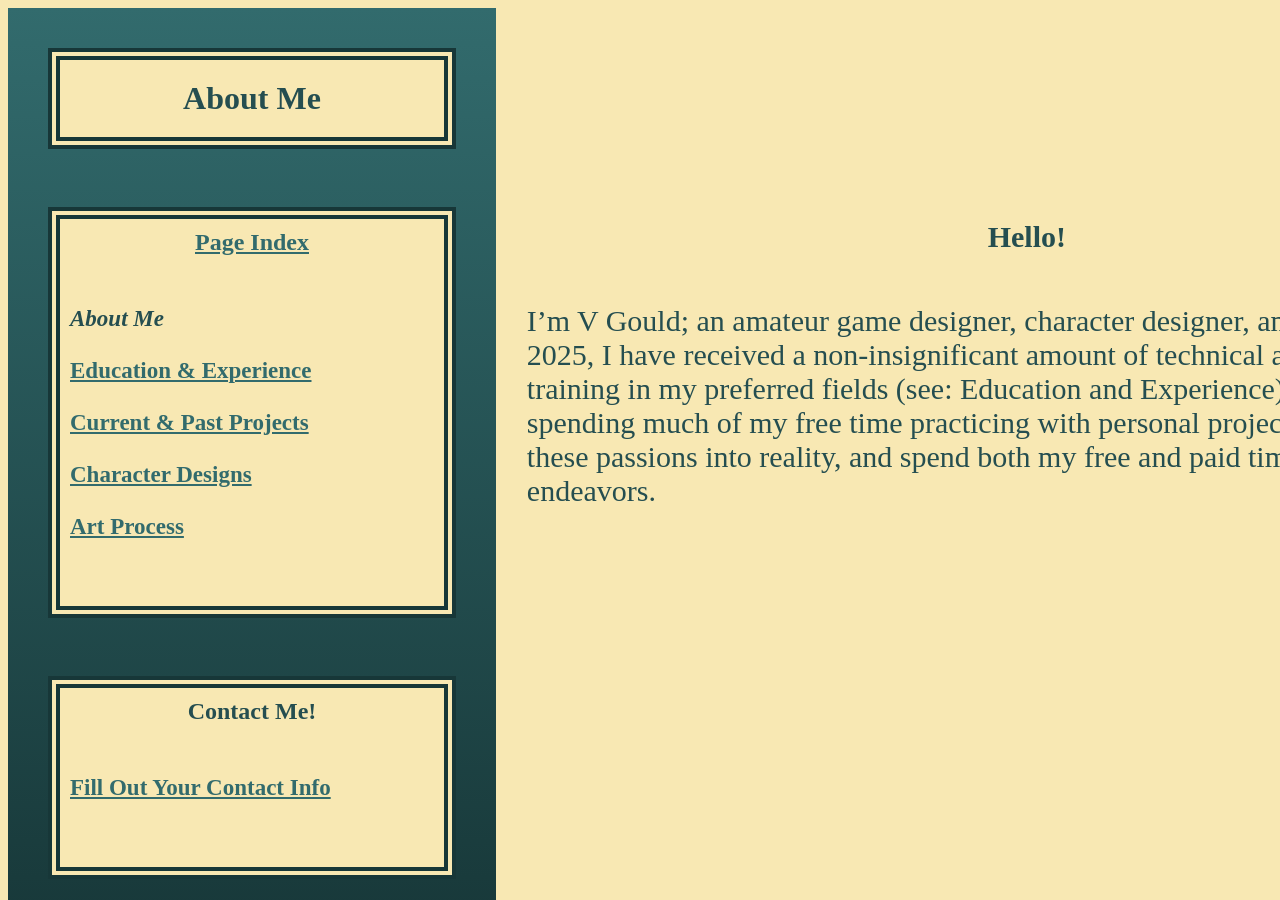
==== portfolio/about.html @ b0e832e4 "Add files via upload" ====
<!DOCTYPE html>
<html lang="en">
<head>
    <meta charset="UTF-8">
    <meta name="viewport" content="width=device-width, initial-scale=1.0">
    <link rel="stylesheet" href="style.css">
    <title>Portfolio: About Me</title>
</head>
<body>
    <div class="side">
        <h1>About Me</h1>
        <br>
        <h2> <a href="index.html">Page Index</a></h2>
        <p> 
           <i><b>About Me</b></i> <br> <br>
           <a href="edu.html">Education & Experience</a> <br> <br>
           <a href="projects.html">Current & Past Projects</a> <br> <br>
           <a href="char.html">Character Designs</a> <br> <br>
           <a href="art.html">Art Process</a> <br> <br>
        </p>
        <br>
        <h2>Contact Me!</h2>
        <P>
            <a href="form.html">Fill Out Your Contact Info</a> <br> <br>
        </P>
    </div>

    <div class="main">
        <br> <br> <br>
        <h2 class="mp">Hello!</h2>
        <p class="mp">
        I’m V Gould; an amateur game designer, character designer, and illustrator. As of 2025, I have received a non-insignificant amount of 
        technical and hands on training in my preferred fields (see: Education and Experience), as well as spending much of my free time practicing with personal projects. 
        I aim to make these passions into reality, and spend both my free and paid time on creative endeavors.
    </p>
    </div>
</body>
</html>
---- portfolio/style.css ----
.side {
    float: left;
    width: 35%;
    padding: 20px;
    background-color: rgb(50, 107, 109);
    background-image: linear-gradient(rgb(50, 107, 109), rgb(23, 55, 56));
    position: fixed;
    height: 100%;
}

h1, h2 {
    text-align: center;
    background-color: rgb(248, 232, 179);
    padding: 10px;
    margin: 20px;
    color: rgb(37, 78, 80);
}

h1 {
    border-color: rgb(23, 55, 56);
    border-style: double;
    border-width: 12px;
    padding-top: 20px;
    padding-bottom: 20px;
}

h2 {
    margin-bottom: 0%;
    border-bottom-style: hidden;
    border-color: rgb(23, 55, 56);
    border-top-style: double;
    border-width: 12px;
}

p {
    background-color: rgb(248, 232, 179);
    padding: 10px;
    margin: 20px;
    margin-top: 0%;
    padding-top: 40px;
    padding-bottom: 40px;
    color: rgb(37, 78, 80);
    border-top-style: hidden;
    border-color: rgb(23, 55, 56);
    border-bottom-style: double;
    border-width: 12px;
    font-size: 23px;
}

p, h2 {
    border-left-style: double;
    border-right-style: double;
}

.main {
    float: right;
    width: 55%;
    padding: 30px;
    margin: 50px;
    font-size: 30px;

}

p.mp, h2.mp {
    width: 1000px;
    border-style: hidden;
    font-size: 30px;
}

body {
    background-color: rgb(248, 232, 179);
    color: rgb(37, 78, 80);
}

a {
    color: rgb(50, 107, 109);
    font-weight: bold;
}

.art {
    background-color: rgb(37, 78, 80);
    color: rgb(248, 232, 179);
    padding: 20px;
    width: 100%;
    border: double;
    border-color: rgb(23, 55, 56);
    border-width: 12px;
    text-align: center;
}

div.art {
    width: fit-content;
    float: left;
    border-style: double;
    background-color: rgb(37, 78, 80);
    padding: 20px;
    margin-bottom: 40px;
}

h2.mid, p.mid {
    border-style: hidden;
    text-align: center;
    width: 21.5%;
    float: left;
    background-color: rgb(37, 78, 80);
    padding: 20px;
    color:rgb(248, 232, 179);
}

h2.top, p.top {
    border-style: hidden;
    text-align: center;
    width: 90%;
    background-color: rgb(37, 78, 80);
    padding: 20px;
    color:rgb(248, 232, 179);
}

img.right{
    float: right;
}

img.left{
    float: left;
}

img.mid {
    float: center;
}

img {
    border: double;
    border-color: rgb(23, 55, 56);
    border-width: 12px;
}

p.mid {
    text-align: center;
    width: 20%;
}

img.ix {
    margin-left: 23%;
}

p.midLong {
    margin-top: 3%;
    text-align: center;
    border-style: hidden;
    text-align: center;
    width: 90%;
    float: left;
    background-color: rgb(37, 78, 80);
    padding: 20px;
    color:rgb(248, 232, 179);
}
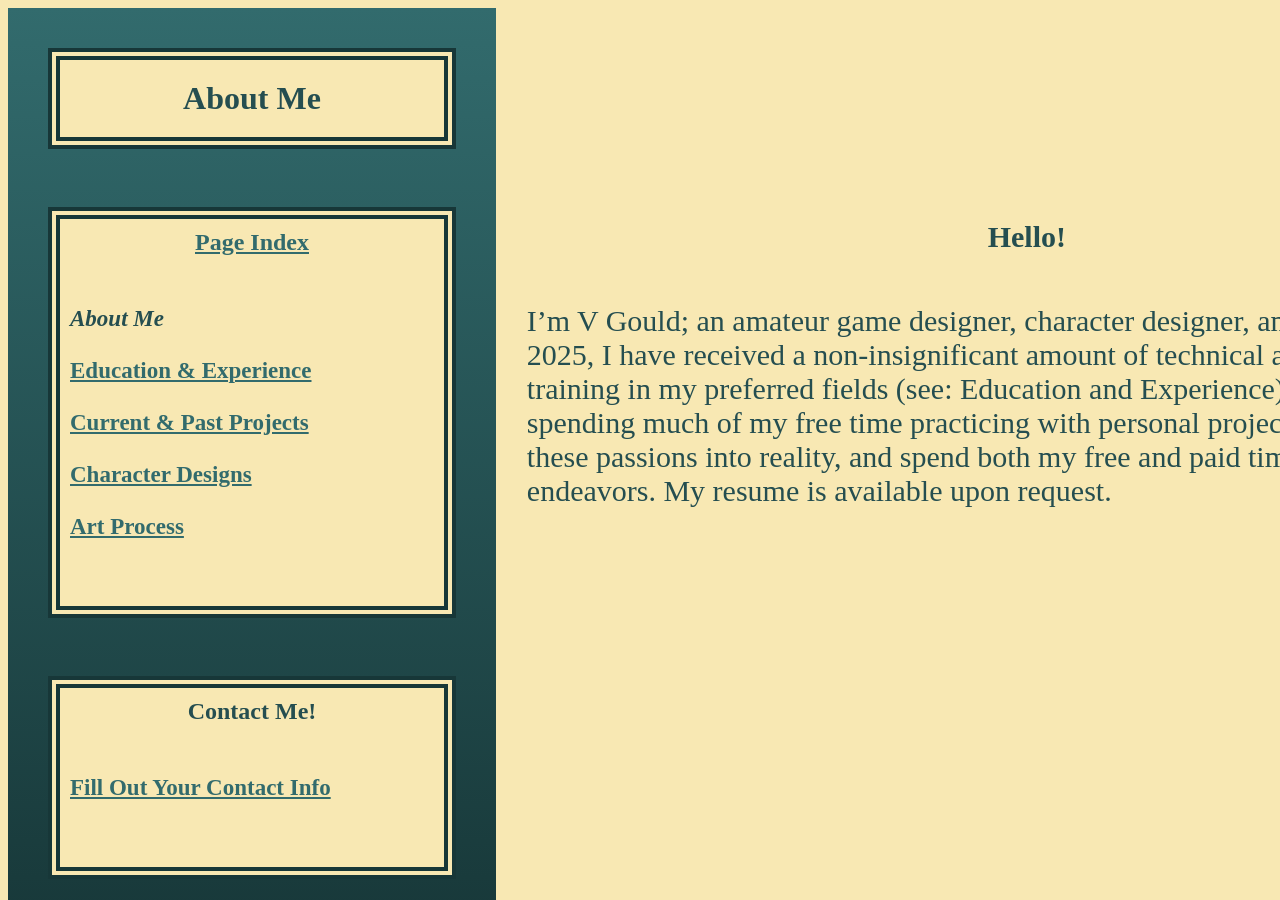
==== commit fe07f27d: "Add files via upload" ====
--- a/portfolio/about.html
+++ b/portfolio/about.html
@@ -31,7 +31,7 @@
         <p class="mp">
         I’m V Gould; an amateur game designer, character designer, and illustrator. As of 2025, I have received a non-insignificant amount of 
         technical and hands on training in my preferred fields (see: Education and Experience), as well as spending much of my free time practicing with personal projects. 
-        I aim to make these passions into reality, and spend both my free and paid time on creative endeavors.
+        I aim to make these passions into reality, and spend both my free and paid time on creative endeavors. My resume is available upon request.
     </p>
     </div>
 </body>
